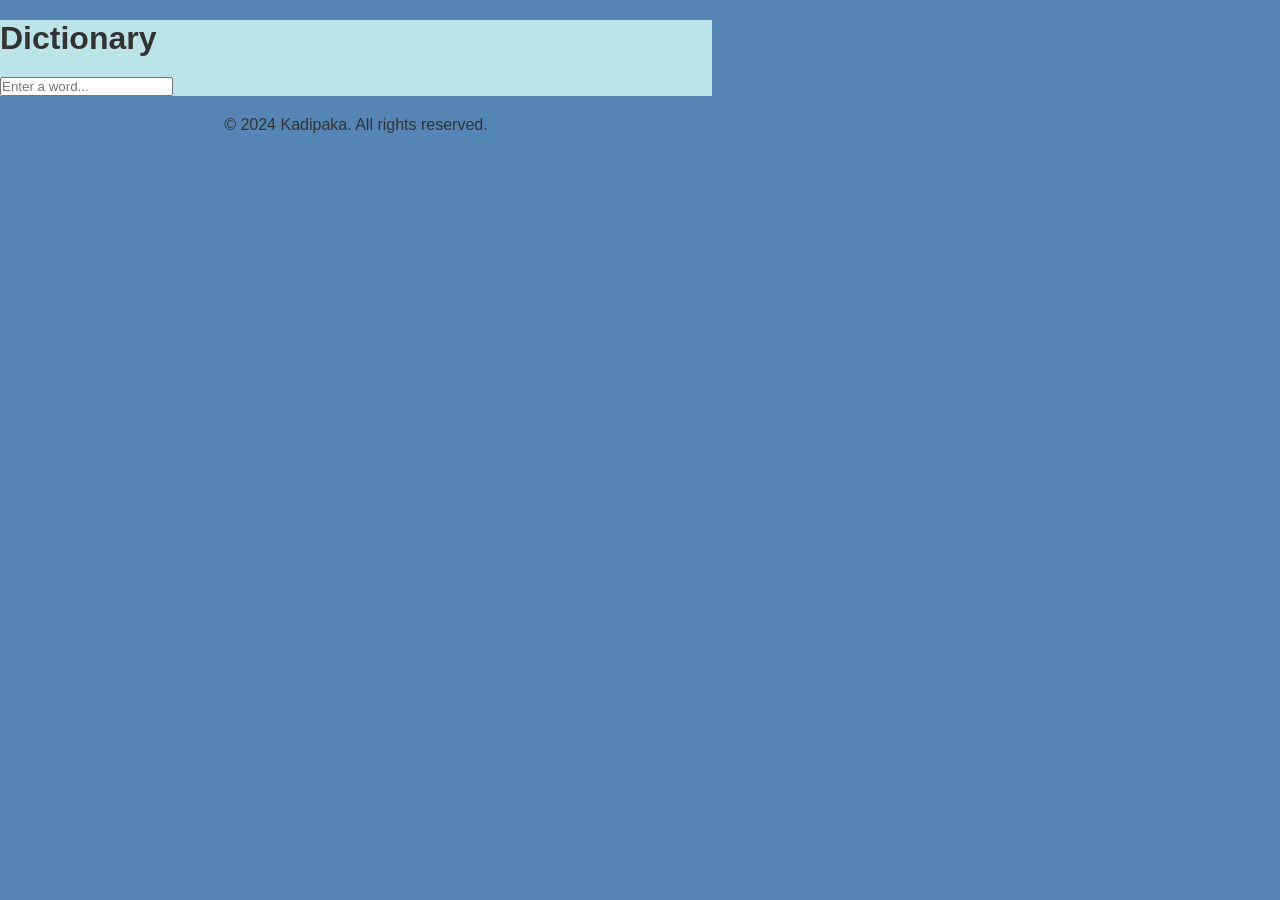
==== pages/dictionary.html @ 9d2d69f7 "init" ====
<!DOCTYPE html>
<html lang="en">
<head>
    <meta charset="UTF-8">
    <meta name="viewport" content="width=device-width, initial-scale=1.0">
    <title>Dictionary</title>
    <link rel="stylesheet" href="../css/style.css">
</head>
<body>
    <header>
        <h1>Dictionary</h1>
        <input type="text" id="searchInput" placeholder="Enter a word...">
    </header>
    <main>
        <section id="meanings"></section>
    </main>
    <footer>
        <p>&copy; 2024 Kadipaka. All rights reserved.</p>
    </footer>
    <script src="../js/dictionary.js"></script>
</body>
</html>
---- css/style.css ----
* {
    margin: 0;
    padding: 0;
    box-sizing: border-box;
}

body {
    width: 80ch;
    background-color: #5585b5; 
    color: #333; 
    font-family: Arial, sans-serif;
}

header {
    background-color: #bbe4e9; 
}

footer { 
        text-align: center;
        padding: 20px;
        }

nav ul {
    list-style-type: none;
    display: flex;
}

nav ul li {
    margin-right: 20px; 
}

nav ul li a {
    text-decoration: none;
    color: #c24d2c; 
}

nav ul li a:hover {
    text-decoration: underline; 
}

h1, h2, h3 {
    margin-top: 20px;
    margin-bottom: 20px;
}

figure {
    text-align: center;
}

figure img {
    display: block;
    margin: 0 auto;
}

figcaption {
    font-style: italic;
}

.container {
    text-align: center;
}

.caption {
    font-style: italic;
}

.centered-image {
    max-width: 100%;
    max-height: 100%;
}
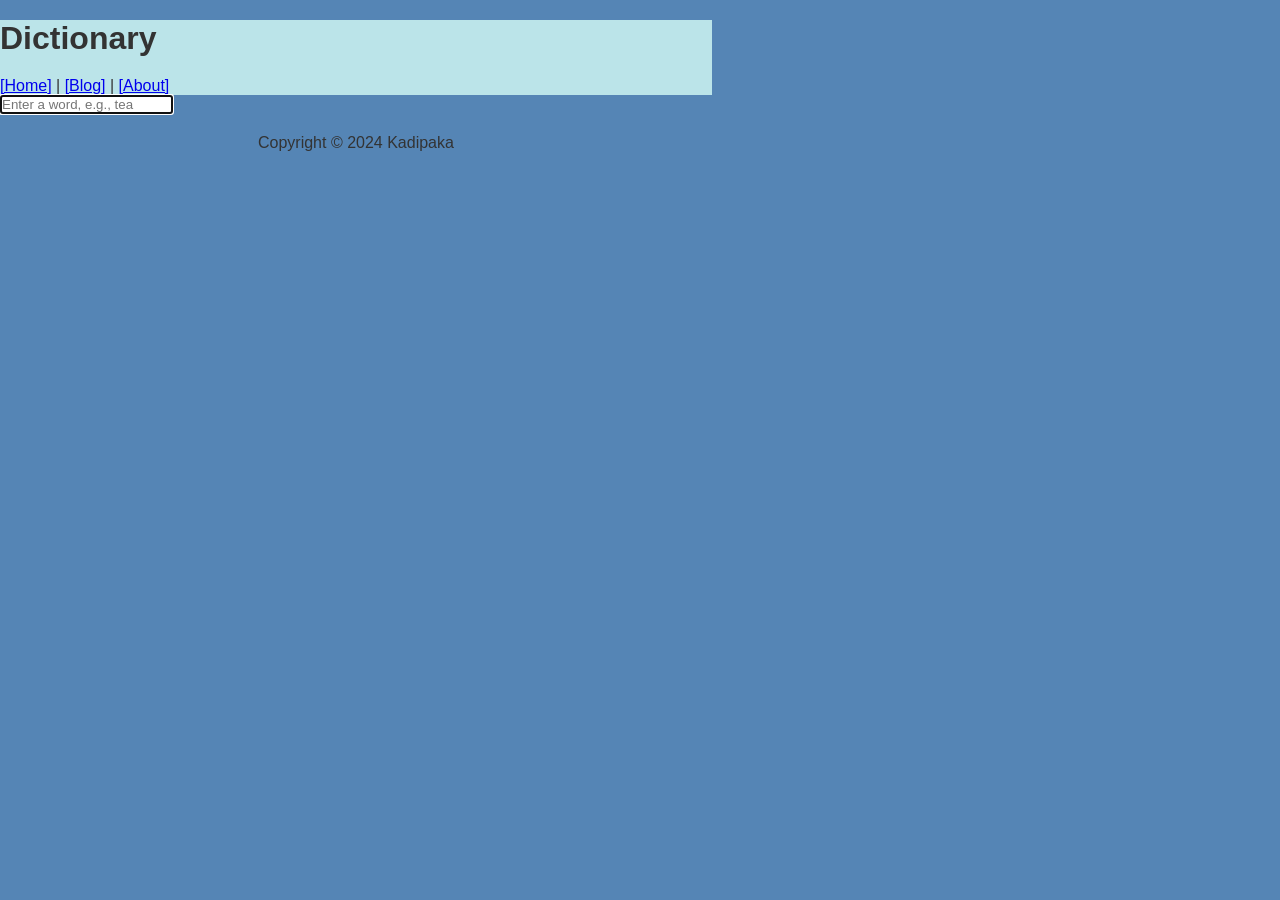
==== commit 90378005: "Add files via upload" ====
--- a/pages/dictionary.html
+++ b/pages/dictionary.html
@@ -1,22 +1,29 @@
-<!DOCTYPE html>
-<html lang="en">
-<head>
-    <meta charset="UTF-8">
-    <meta name="viewport" content="width=device-width, initial-scale=1.0">
-    <title>Dictionary</title>
-    <link rel="stylesheet" href="../css/style.css">
-</head>
-<body>
-    <header>
-        <h1>Dictionary</h1>
-        <input type="text" id="searchInput" placeholder="Enter a word...">
-    </header>
-    <main>
-        <section id="meanings"></section>
-    </main>
-    <footer>
-        <p>&copy; 2024 Kadipaka. All rights reserved.</p>
-    </footer>
-    <script src="../js/dictionary.js"></script>
-</body>
-</html>
+<!DOCTYPE html>
+<html lang="en">
+<head>
+    <meta charset="UTF-8">
+    <meta name="viewport" content="width=device-width, initial-scale=1.0">
+    <title>Dictionary</title>
+    <link rel="stylesheet" href="../css/style.css">
+</head>
+<body>
+    <div id="container">
+        <header>
+            <h1>Dictionary</h1>
+            <nav>
+                <a href="../index.html">[Home]</a> |
+                <a href="blog.html">[Blog]</a> |
+                <a href="about.html">[About]</a>
+            </nav>
+        </header>
+        <main>
+            <input type="text" id="wordInput" placeholder="Enter a word, e.g., tea" autofocus>
+            <div id="definitions"></div>
+        </main>
+        <footer>
+            <p>Copyright © 2024 Kadipaka</p>
+        </footer>
+    </div>
+    <script src="../js/dictionary.js"></script>
+</body>
+</html>
